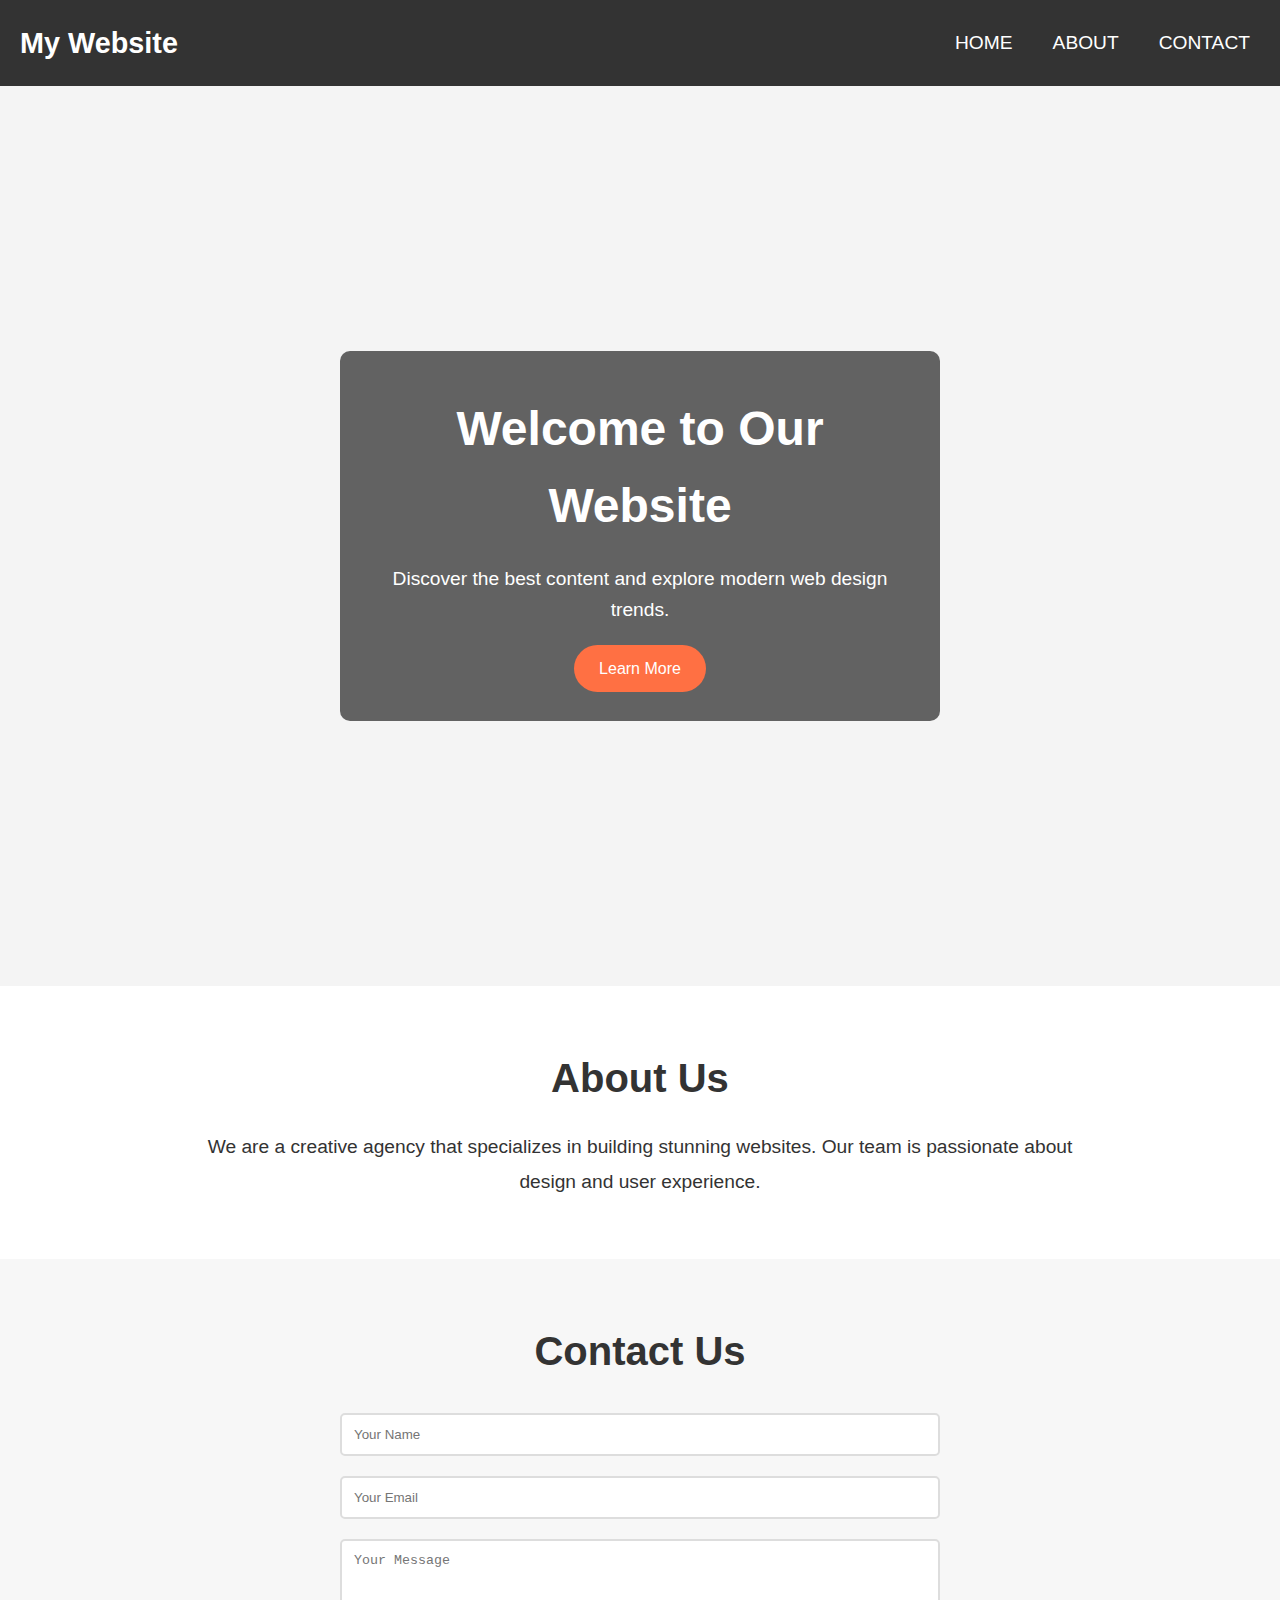
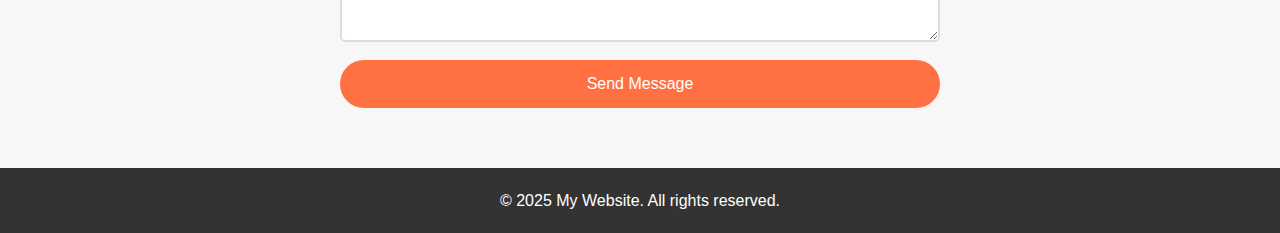
==== index.html @ 99b8ef97 "new" ====
<!DOCTYPE html>
<html lang="en">
<head>
    <meta charset="UTF-8">
    <meta name="viewport" content="width=device-width, initial-scale=1.0">
    <title>Modern Website</title>
    <link rel="stylesheet" href="style.css">
</head>
<body>
    
    <header>
        <nav>
            <div class="logo">
                <h1>My Website</h1>
            </div>
            <ul class="nav-links">
                <li><a href="#home">Home</a></li>
                <li><a href="#about">About</a></li>
                <li><a href="#contact">Contact</a></li>
            </ul>
        </nav>
    </header>

   
    <section id="home" class="home-section">
        <div class="content">
            <h1>Welcome to Our Website</h1>
            <p>Discover the best content and explore modern web design trends.</p>
            <a href="#about" class="btn">Learn More</a>
        </div>
    </section>

    
    <section id="about" class="about-section">
        <div class="about-content">
            <h2>About Us</h2>
            <p>We are a creative agency that specializes in building stunning websites. Our team is passionate about design and user experience.</p>
        </div>
    </section>

    
    <section id="contact" class="contact-section">
        <div class="contact-content">
            <h2>Contact Us</h2>
            <form action="#" method="POST">
                <input type="text" name="name" placeholder="Your Name" required>
                <input type="email" name="email" placeholder="Your Email" required>
                <textarea name="message" rows="5" placeholder="Your Message" required></textarea>
                <button type="submit" class="btn">Send Message</button>
            </form>
        </div>
    </section>

    
    <footer>
        <div class="footer-content">
            <p>&copy; 2025 My Website. All rights reserved.</p>
        </div>
    </footer>
</body>
</html>
---- style.css ----
/* General Reset */
* {
    margin: 0;
    padding: 0;
    box-sizing: border-box;
}

body {
    font-family: 'Arial', sans-serif;
    line-height: 1.6;
    color: #333;
    background-color: #f4f4f4;
}

a {
    text-decoration: none;
    color: inherit;
}

button {
    cursor: pointer;
    padding: 10px 20px;
    background-color: #FF7043;
    color: white;
    border: none;
    border-radius: 25px;
    font-size: 16px;
}

button:hover {
    background-color: #FF5722;
}

/* Navigation Bar */
header {
    background-color: #333;
    padding: 20px;
}

nav {
    display: flex;
    justify-content: space-between;
    align-items: center;
}

nav .logo h1 {
    color: #fff;
    font-size: 1.8rem;
}

nav .nav-links {
    list-style: none;
    display: flex;
}

nav .nav-links li {
    margin-left: 20px;
}

nav .nav-links a {
    color: #fff;
    font-size: 1.2rem;
    padding: 10px;
    text-transform: uppercase;
}

nav .nav-links a:hover {
    background-color: #FF7043;
    border-radius: 5px;
}

/* Home Section */
.home-section {
    background: url('https://via.placeholder.com/1920x800') center/cover no-repeat;
    height: 100vh;
    display: flex;
    align-items: center;
    justify-content: center;
    color: white;
    text-align: center;
    position: relative;
}

.home-section .content {
    max-width: 600px;
    background: rgba(0, 0, 0, 0.6);
    padding: 40px;
    border-radius: 10px;
}

.home-section h1 {
    font-size: 3rem;
    margin-bottom: 20px;
}

.home-section p {
    font-size: 1.2rem;
    margin-bottom: 30px;
}

.home-section .btn {
    padding: 15px 25px;
    background-color: #FF7043;
    color: white;
    border-radius: 25px;
    font-size: 1rem;
}

.home-section .btn:hover {
    background-color: #FF5722;
}

/* About Section */
.about-section {
    background-color: #fff;
    padding: 60px 20px;
    text-align: center;
}

.about-section h2 {
    font-size: 2.5rem;
    margin-bottom: 20px;
}

.about-section p {
    font-size: 1.2rem;
    max-width: 900px;
    margin: 0 auto;
    line-height: 1.8;
}

/* Contact Section */
.contact-section {
    background-color: #f7f7f7;
    padding: 60px 20px;
    text-align: center;
}

.contact-section h2 {
    font-size: 2.5rem;
    margin-bottom: 20px;
}

.contact-section form {
    max-width: 600px;
    margin: 0 auto;
}

.contact-section form input,
.contact-section form textarea {
    width: 100%;
    padding: 12px;
    margin: 10px 0;
    border: 2px solid #ddd;
    border-radius: 5px;
}

.contact-section form button {
    width: 100%;
    padding: 15px;
    background-color: #FF7043;
    color: white;
    border: none;
    border-radius: 25px;
    font-size: 1rem;
}

.contact-section form button:hover {
    background-color: #FF5722;
}

/* Footer Section */
footer {
    background-color: #333;
    color: white;
    text-align: center;
    padding: 20px;
}

footer p {
    font-size: 1rem;
}
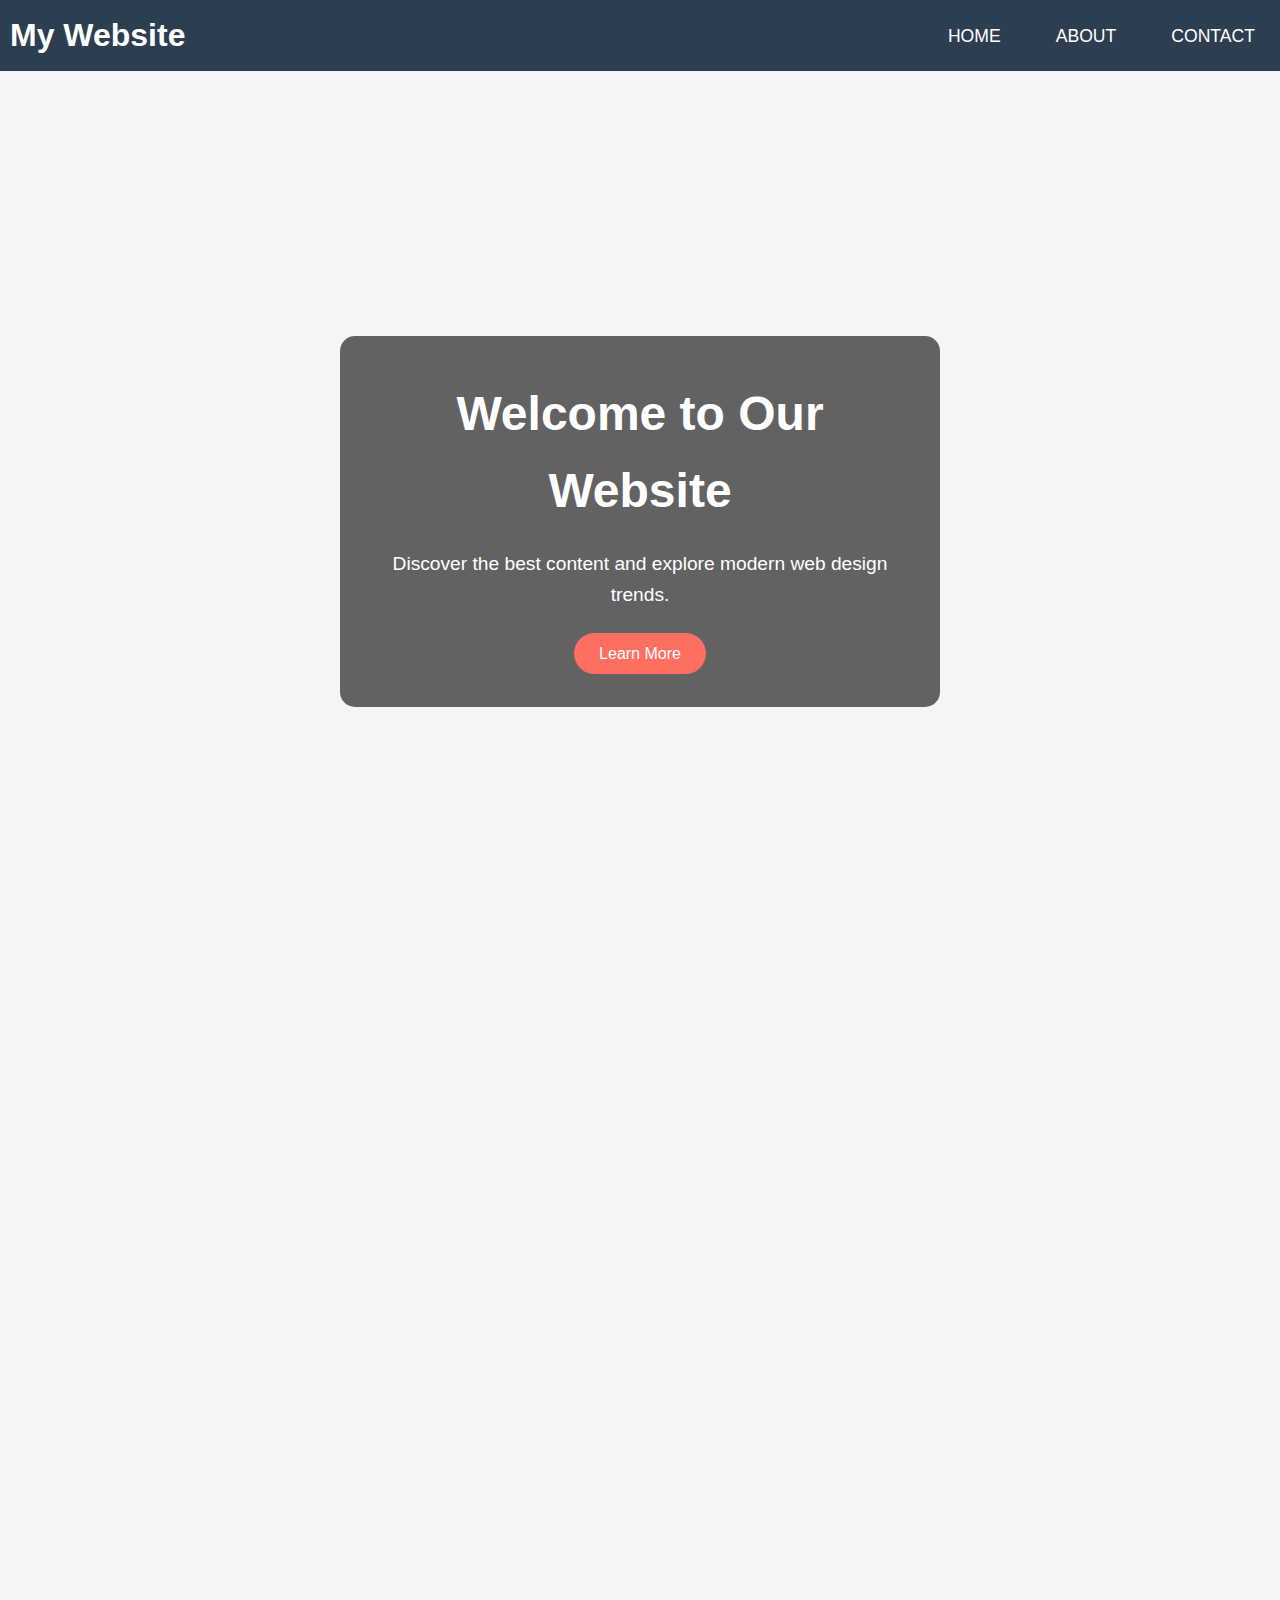
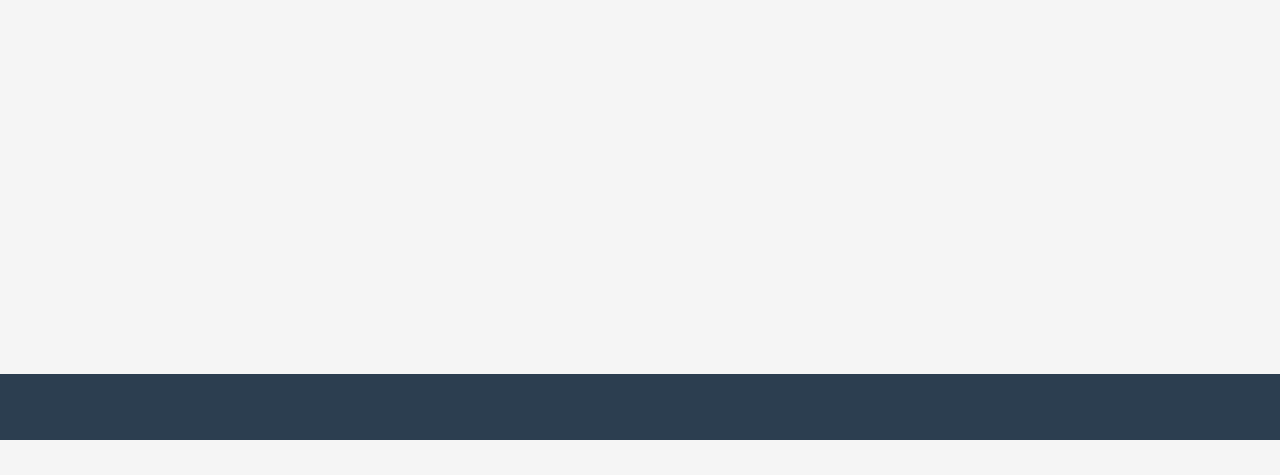
==== commit 80438275: "Intersection Observer added" ====
--- a/index.html
+++ b/index.html
@@ -31,7 +31,7 @@
     </section>
 
     
-    <section id="about" class="about-section">
+    <section id="about" class="about-section lazy-load">
         <div class="about-content">
             <h2>About Us</h2>
             <p>We are a creative agency that specializes in building stunning websites. Our team is passionate about design and user experience.</p>
@@ -39,7 +39,7 @@
     </section>
 
     
-    <section id="contact" class="contact-section">
+    <section id="contact" class="contact-section lazy-load">
         <div class="contact-content">
             <h2>Contact Us</h2>
             <form action="#" method="POST">
@@ -53,9 +53,11 @@
 
     
     <footer>
-        <div class="footer-content">
+        <div class="footer-content lazy-load">
             <p>&copy; 2025 My Website. All rights reserved.</p>
         </div>
     </footer>
+
+    <script src="main.js"></script>
 </body>
 </html>
--- a/style.css
+++ b/style.css
@@ -6,12 +6,13 @@
 }
 
 body {
-    font-family: 'Arial', sans-serif;
+    font-family: 'Helvetica Neue', Arial, sans-serif;
     line-height: 1.6;
-    color: #333;
-    background-color: #f4f4f4;
-}
-
+    color: #444;
+    background-color: #f5f5f5; /* Light Gray */
+}
+
+/* Anchor tags */
 a {
     text-decoration: none;
     color: inherit;
@@ -19,22 +20,23 @@
 
 button {
     cursor: pointer;
-    padding: 10px 20px;
-    background-color: #FF7043;
+    padding: 12px 20px;
+    background-color: #FF6F61; /* Soft Coral */
     color: white;
     border: none;
-    border-radius: 25px;
+    border-radius: 30px;
     font-size: 16px;
+    transition: background-color 0.3s ease;
 }
 
 button:hover {
-    background-color: #FF5722;
+    background-color: #D84B3A; /* Darker Coral */
 }
 
 /* Navigation Bar */
 header {
-    background-color: #333;
-    padding: 20px;
+    background-color: #2C3E50; /* Dark Blue */
+    padding: 10px;
 }
 
 nav {
@@ -45,7 +47,7 @@
 
 nav .logo h1 {
     color: #fff;
-    font-size: 1.8rem;
+    font-size: 2rem;
 }
 
 nav .nav-links {
@@ -54,24 +56,25 @@
 }
 
 nav .nav-links li {
-    margin-left: 20px;
+    margin-left: 25px;
 }
 
 nav .nav-links a {
     color: #fff;
-    font-size: 1.2rem;
-    padding: 10px;
+    font-size: 1.1rem;
     text-transform: uppercase;
+    padding: 8px 15px;
+    border-radius: 5px;
+    transition: background-color 0.3s ease;
 }
 
 nav .nav-links a:hover {
-    background-color: #FF7043;
-    border-radius: 5px;
+    background-color: #FF6F61; /* Soft Coral */
 }
 
 /* Home Section */
 .home-section {
-    background: url('https://via.placeholder.com/1920x800') center/cover no-repeat;
+    background: url('https://via.placeholder.com/1600x900') center/cover no-repeat;
     height: 100vh;
     display: flex;
     align-items: center;
@@ -85,12 +88,13 @@
     max-width: 600px;
     background: rgba(0, 0, 0, 0.6);
     padding: 40px;
-    border-radius: 10px;
+    border-radius: 15px;
 }
 
 .home-section h1 {
     font-size: 3rem;
     margin-bottom: 20px;
+    font-weight: 600;
 }
 
 .home-section p {
@@ -99,26 +103,29 @@
 }
 
 .home-section .btn {
-    padding: 15px 25px;
-    background-color: #FF7043;
-    color: white;
-    border-radius: 25px;
-    font-size: 1rem;
+    padding: 12px 25px;
+    background-color: #FF6F61; /* Soft Coral */
+    color: white;
+    border-radius: 30px;
+    font-size: 1rem;
+    transition: background-color 0.3s ease;
 }
 
 .home-section .btn:hover {
-    background-color: #FF5722;
+    background-color: #D84B3A; /* Darker Coral */
 }
 
 /* About Section */
 .about-section {
-    background-color: #fff;
-    padding: 60px 20px;
-    text-align: center;
+    background-color: #ffffff;
+    padding: 150px 20px;
+    text-align: center;
+    box-shadow: 0 4px 12px rgba(0, 0, 0, 0.1);
 }
 
 .about-section h2 {
     font-size: 2.5rem;
+    color: #333;
     margin-bottom: 20px;
 }
 
@@ -126,6 +133,7 @@
     font-size: 1.2rem;
     max-width: 900px;
     margin: 0 auto;
+    color: #666;
     line-height: 1.8;
 }
 
@@ -138,7 +146,8 @@
 
 .contact-section h2 {
     font-size: 2.5rem;
-    margin-bottom: 20px;
+    color: #333;
+    margin-bottom: 30px;
 }
 
 .contact-section form {
@@ -150,28 +159,36 @@
 .contact-section form textarea {
     width: 100%;
     padding: 12px;
-    margin: 10px 0;
+    margin: 12px 0;
     border: 2px solid #ddd;
     border-radius: 5px;
+    font-size: 1rem;
+}
+
+.contact-section form input:focus,
+.contact-section form textarea:focus {
+    outline: none;
+    border-color: #FF6F61; /* Soft Coral */
 }
 
 .contact-section form button {
     width: 100%;
-    padding: 15px;
-    background-color: #FF7043;
+    padding: 14px;
+    background-color: #FF6F61; /* Soft Coral */
     color: white;
     border: none;
-    border-radius: 25px;
-    font-size: 1rem;
+    border-radius: 30px;
+    font-size: 1rem;
+    transition: background-color 0.3s ease;
 }
 
 .contact-section form button:hover {
-    background-color: #FF5722;
+    background-color: #D84B3A; /* Darker Coral */
 }
 
 /* Footer Section */
 footer {
-    background-color: #333;
+    background-color: #2C3E50; /* Dark Blue */
     color: white;
     text-align: center;
     padding: 20px;
@@ -180,3 +197,12 @@
 footer p {
     font-size: 1rem;
 }
+.lazy-load{
+    opacity: 0;
+    transform: translateY(50px);
+    transition: opacity 1s ease-in-out, transform 1s ease-in-out;
+}
+.lazy-load.show{
+    opacity: 1;
+    transform: translateY(0);
+}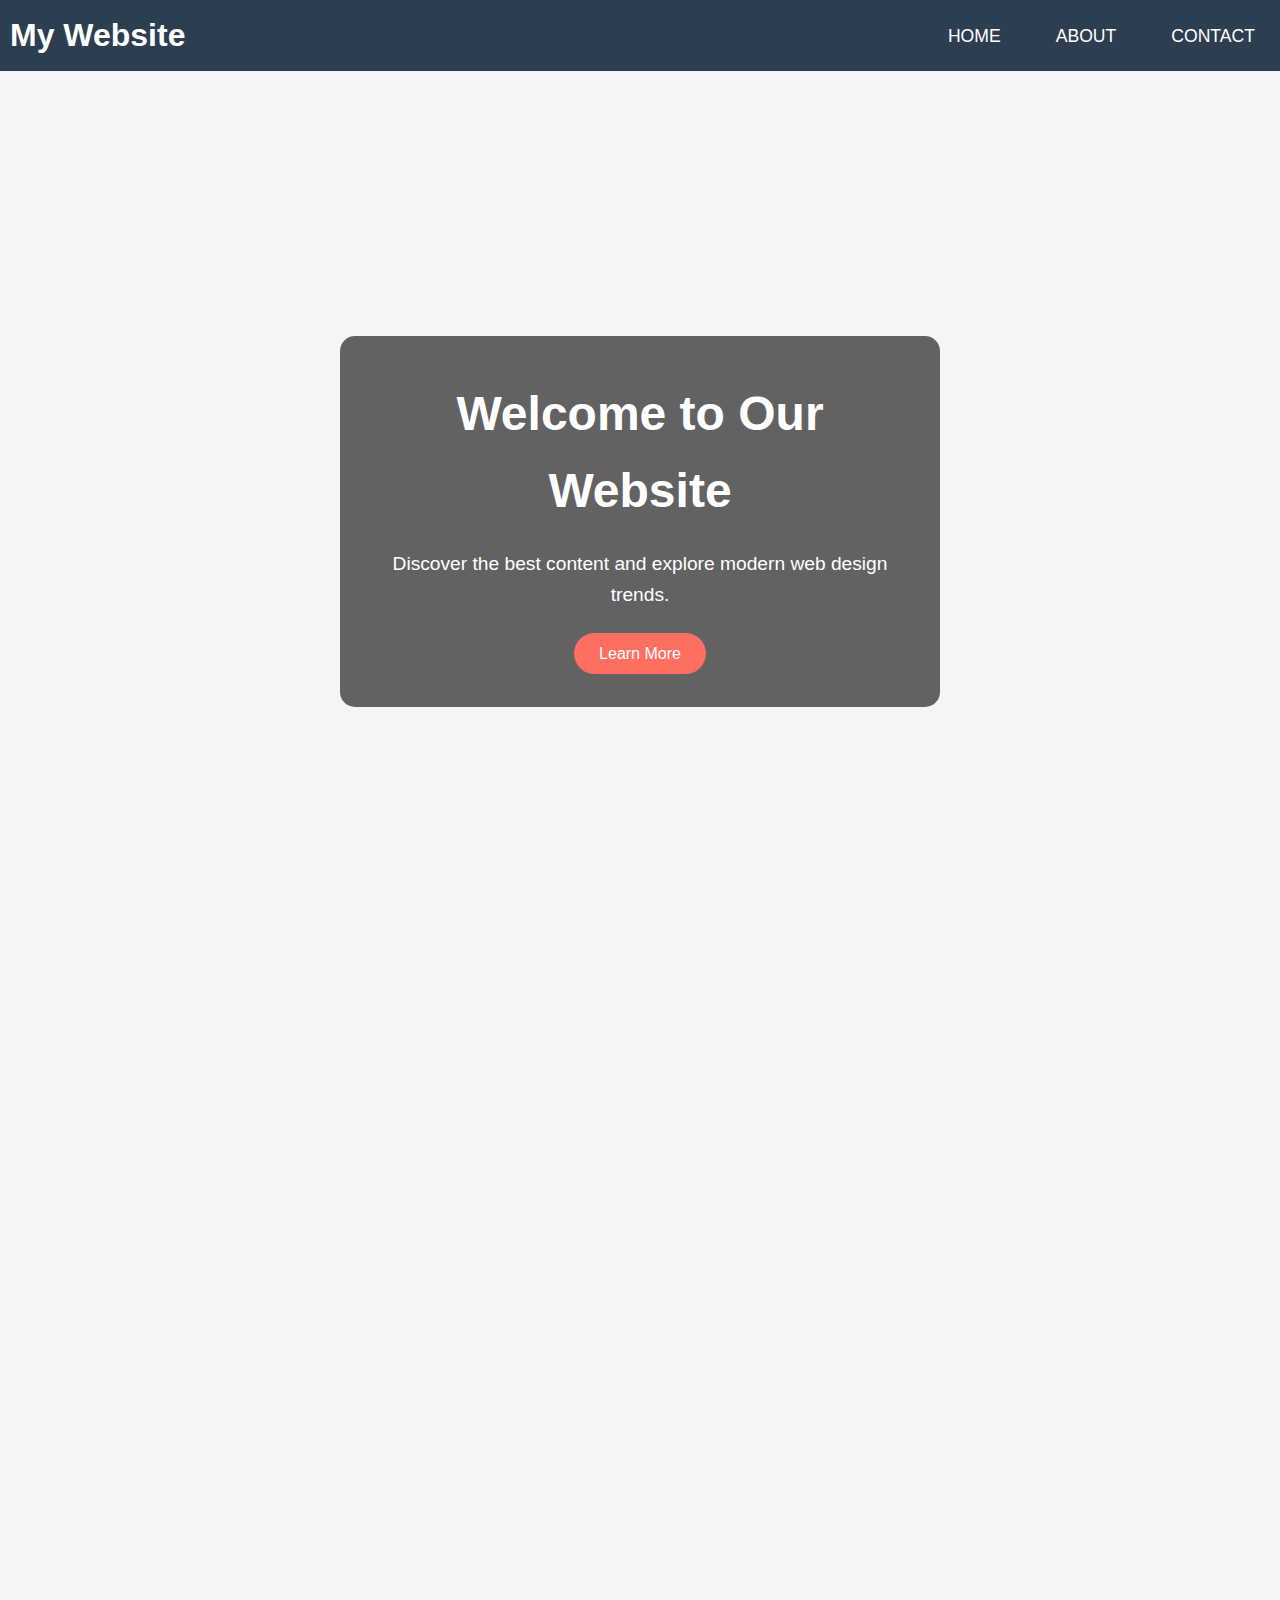
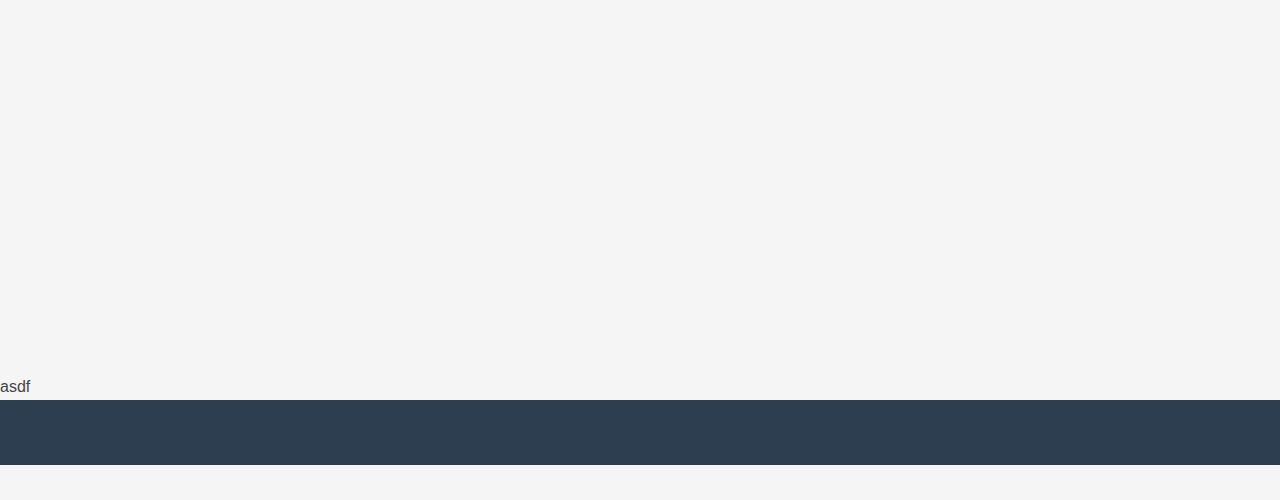
==== commit 3098dcfb: "Test" ====
--- a/index.html
+++ b/index.html
@@ -51,7 +51,7 @@
         </div>
     </section>
 
-    
+    asdf
     <footer>
         <div class="footer-content lazy-load">
             <p>&copy; 2025 My Website. All rights reserved.</p>
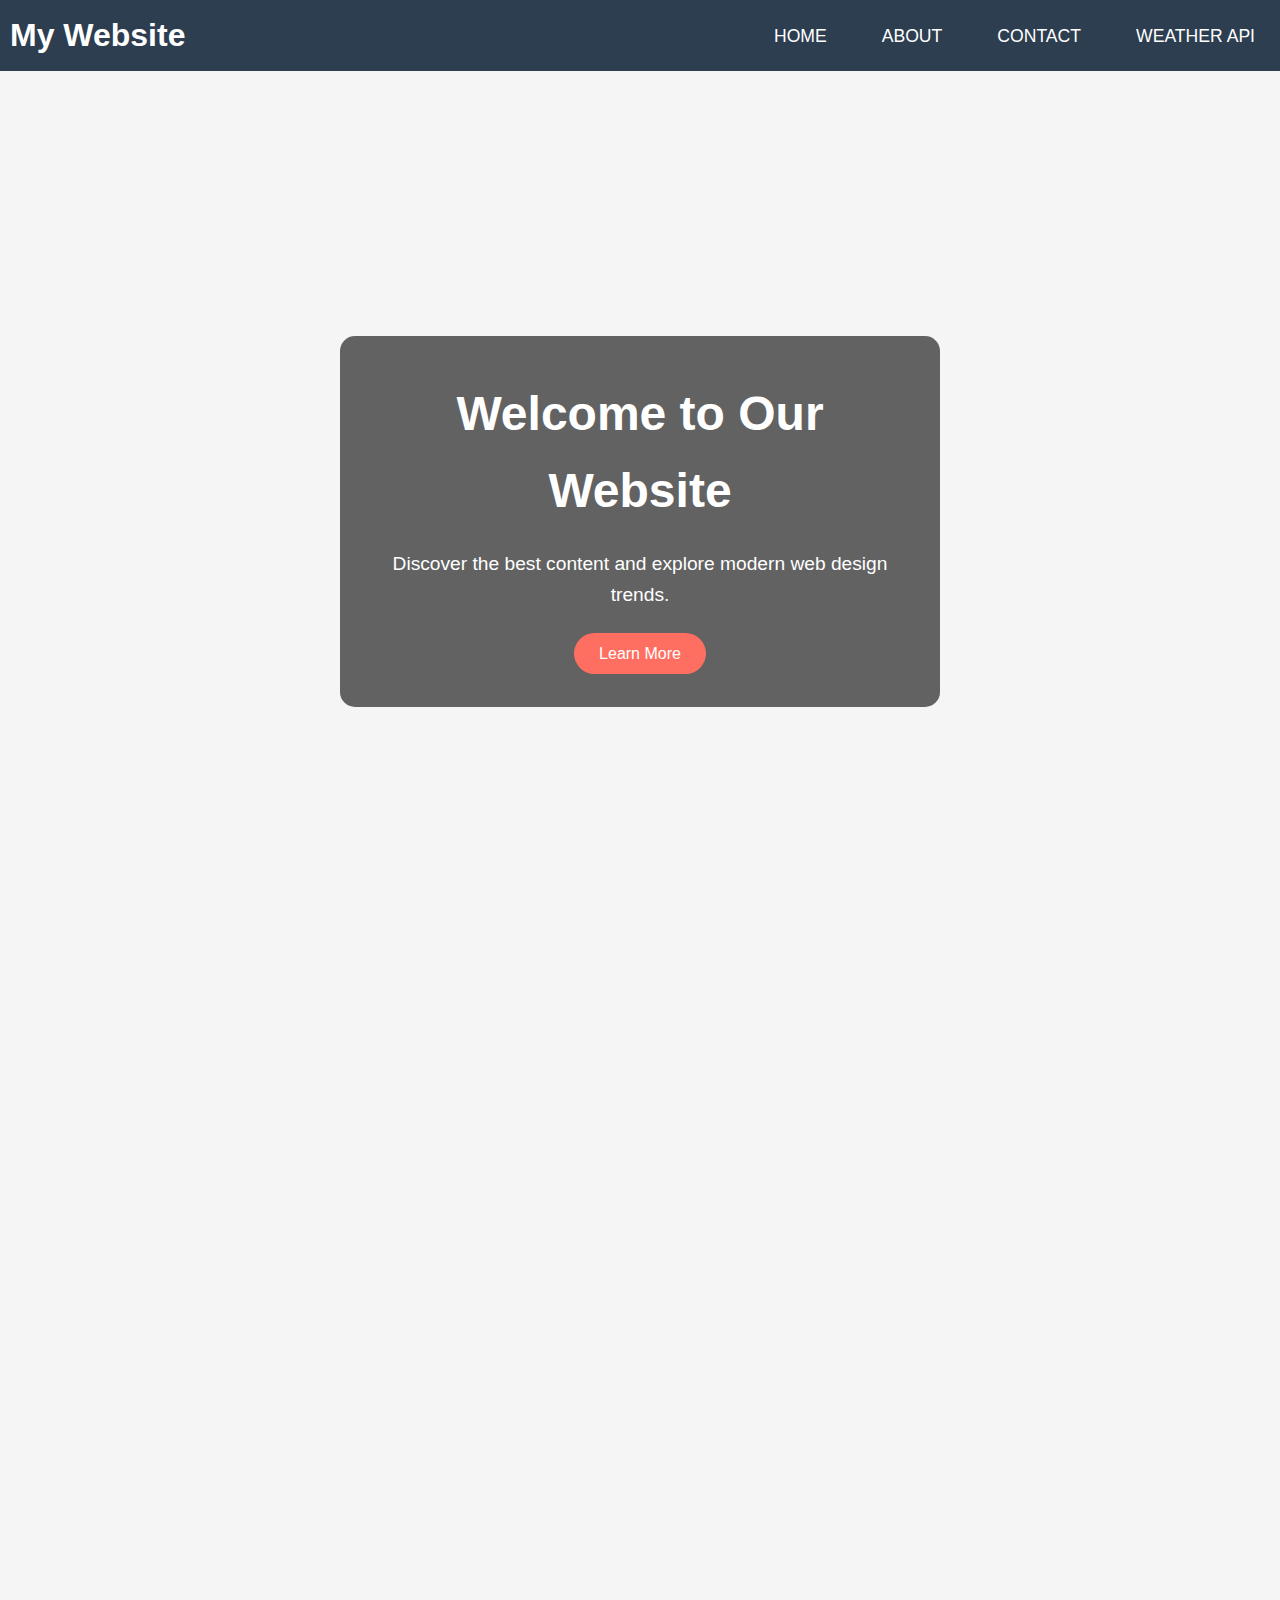
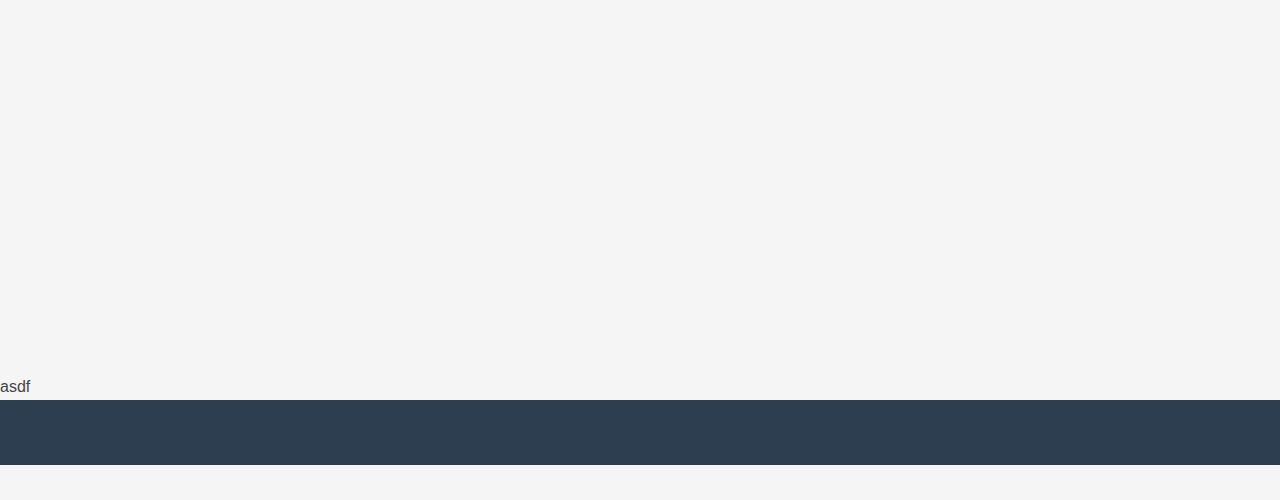
==== commit 657c4247: "Weather api" ====
--- a/index.html
+++ b/index.html
@@ -17,6 +17,7 @@
                 <li><a href="#home">Home</a></li>
                 <li><a href="#about">About</a></li>
                 <li><a href="#contact">Contact</a></li>
+                <li><a href="weather.html">Weather API</a></li>
             </ul>
         </nav>
     </header>
--- a/style.css
+++ b/style.css
@@ -205,4 +205,46 @@
 .lazy-load.show{
     opacity: 1;
     transform: translateY(0);
+}
+.container{
+    width: 100%;
+    height: 90vh;
+    display: flex; 
+    justify-content: center;
+    align-items: center;
+}
+.weather-container{
+    border: 1px solid rgb(209, 225, 240);
+    width: 500px;
+    height: 500px;
+    border-radius: 10px;
+    padding: 30px;
+    background-color: rgb(209, 225, 240);
+}
+.weather-container #city-name{
+    padding: 10px 20px;
+    width: 60%;
+    margin-left: 10px;
+   border: none;
+   border-radius: 10px;
+   transition: outline 0.5s ease-in;
+}
+input:focus{
+    outline: 1px solid red;
+}
+
+.search-container{
+    display: flex;
+    justify-content: space-around ;
+}
+.weather-container #city-name::placeholder{
+    font-size: 13px;
+    font-style: italic;
+}
+#search-icon{
+    background-color: transparent;
+    padding: 7px 10px;
+    margin-left: -200px;
+    border-radius: 10px;
+    cursor: pointer;
 }